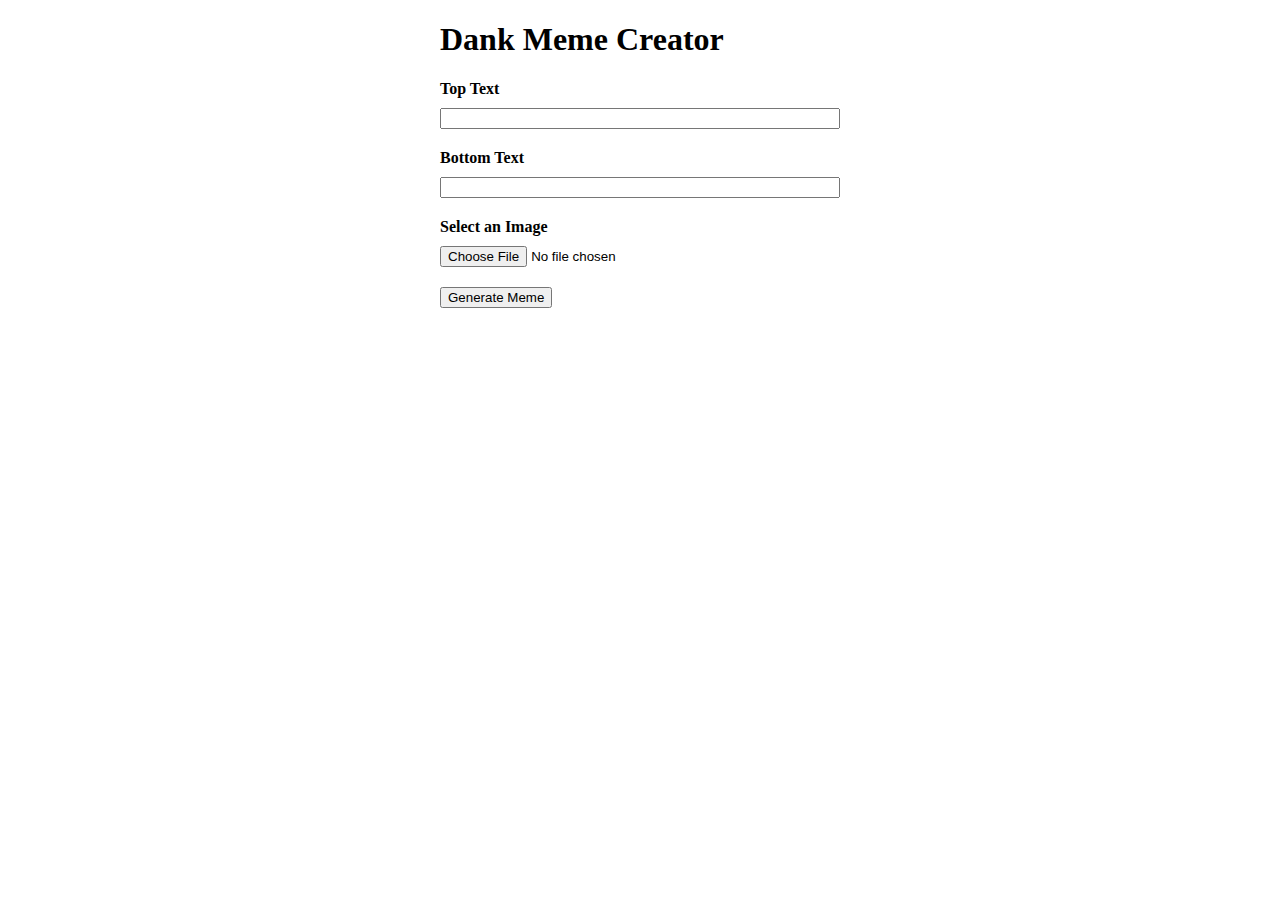
==== index.html @ cf75ba4f "get file reader working" ====
<!DOCTYPE html>
<html lang="en">
<head>
    <meta charset="UTF-8">
    <meta http-equiv="X-UA-Compatible" content="IE=edge">
    <meta name="viewport" content="width=device-width, initial-scale=1.0">
    <title>Meme Generator</title>
<style>
    .meme-generator {
        margin: 20px auto;
        width: 400px;
    }
    .meme-generator label {
        display: block;
        font-weight: bold;
        margin-bottom: 10px;
    }

    .meme-generator input {
        width: 100%;
        box-sizing: border-box;
        margin-bottom: 20px;
    }
    #meme {
        width: 100%
    } 
</style>
</head>
<body>
    
        <div class="meme-generator">
         <h1>Dank Meme Creator</h1>
                  
         <label>Top Text</label>  
          <input type="text"  id="topTextInput">

          <label>Bottom Text</label>  
          <input type="text"  id="bottomTextInput">

          <label>Select an Image</label>  
         <input type="file" id="imageFileInput"></input> 
        <button id=generateBtn>Generate Meme</button>
          <canvas id="meme"></canvas>
        </div>
    
    <script src="main.js"></script>
</body>
</html>
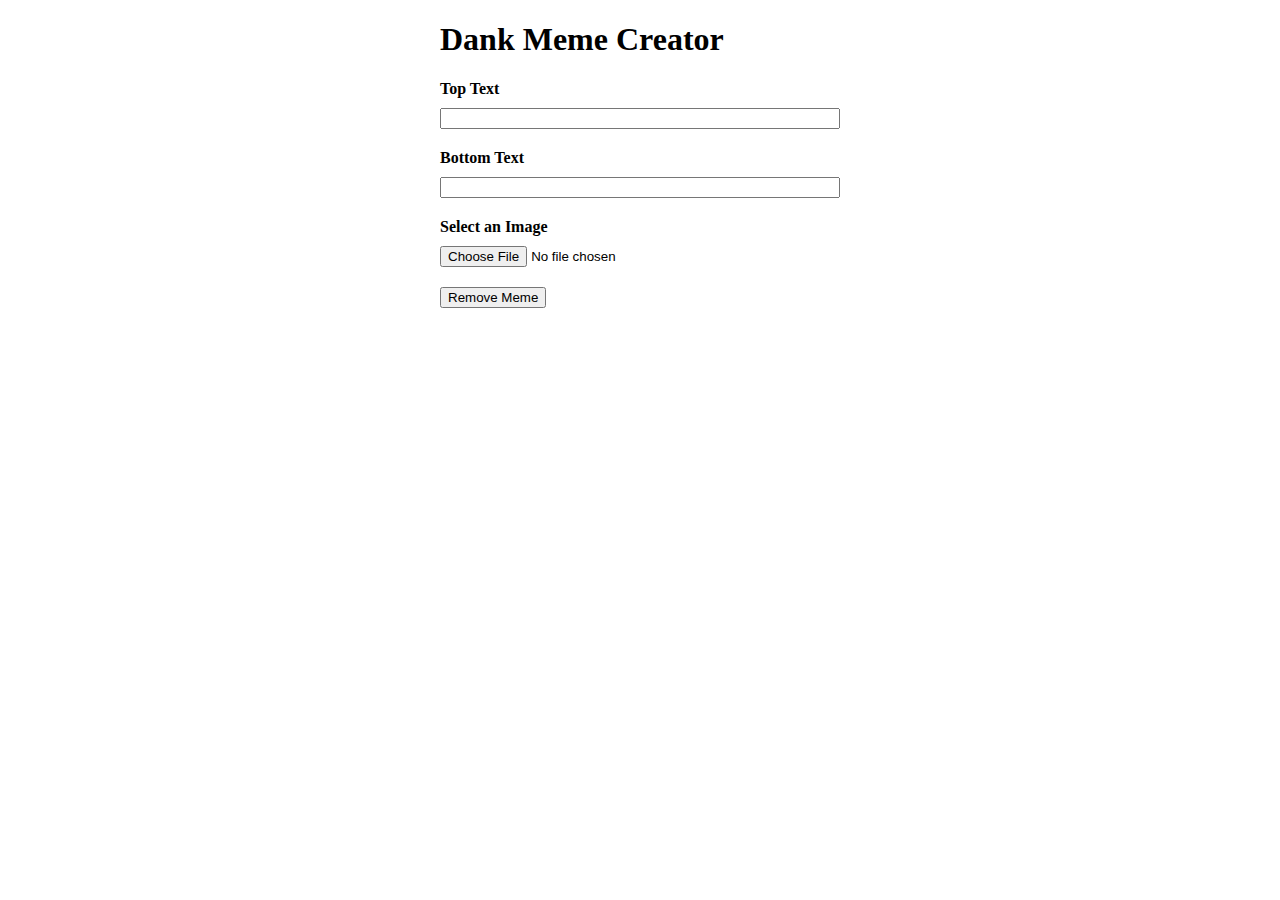
==== commit 12821005: "added assignment1" ====
--- a/index.html
+++ b/index.html
@@ -32,14 +32,15 @@
          <h1>Dank Meme Creator</h1>
                   
          <label>Top Text</label>  
-          <input type="text"  id="topTextInput">
+          <input type="text"  id="top-text"></input>
 
-          <label>Bottom Text</label>  
-          <input type="text"  id="bottomTextInput">
+         <label>Bottom Text</label>  
+          <input type="text"  id="bottom-text"></input>
 
-          <label>Select an Image</label>  
-         <input type="file" id="imageFileInput"></input> 
-        <button id=generateBtn>Generate Meme</button>
+         <label>Select an Image</label>  
+          <input type="file" id="imageFileInput"></input> 
+         
+         <button id=removeBtn>Remove Meme</button> 
           <canvas id="meme"></canvas>
         </div>
     
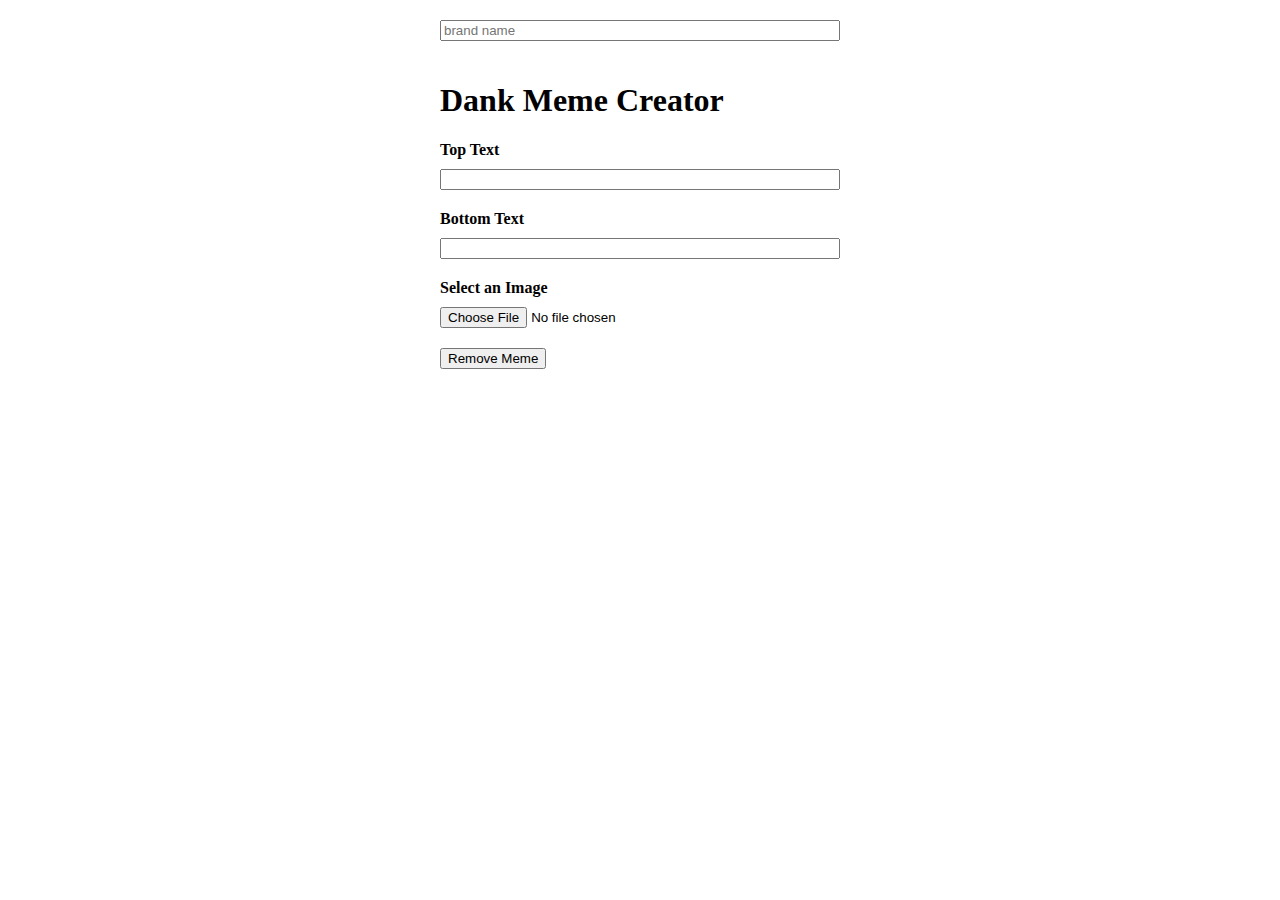
==== commit ae5050e5: "get file reader working" ====
--- a/index.html
+++ b/index.html
@@ -29,7 +29,9 @@
 <body>
     
         <div class="meme-generator">
-         <h1>Dank Meme Creator</h1>
+        <form action="" id="meme-form">
+           <input type ="text" placeholder="brand name" name="brandname">
+            <h1>Dank Meme Creator</h1>
                   
          <label>Top Text</label>  
           <input type="text"  id="top-text"></input>
@@ -42,6 +44,7 @@
          
          <button id=removeBtn>Remove Meme</button> 
           <canvas id="meme"></canvas>
+        </form>
         </div>
     
     <script src="main.js"></script>
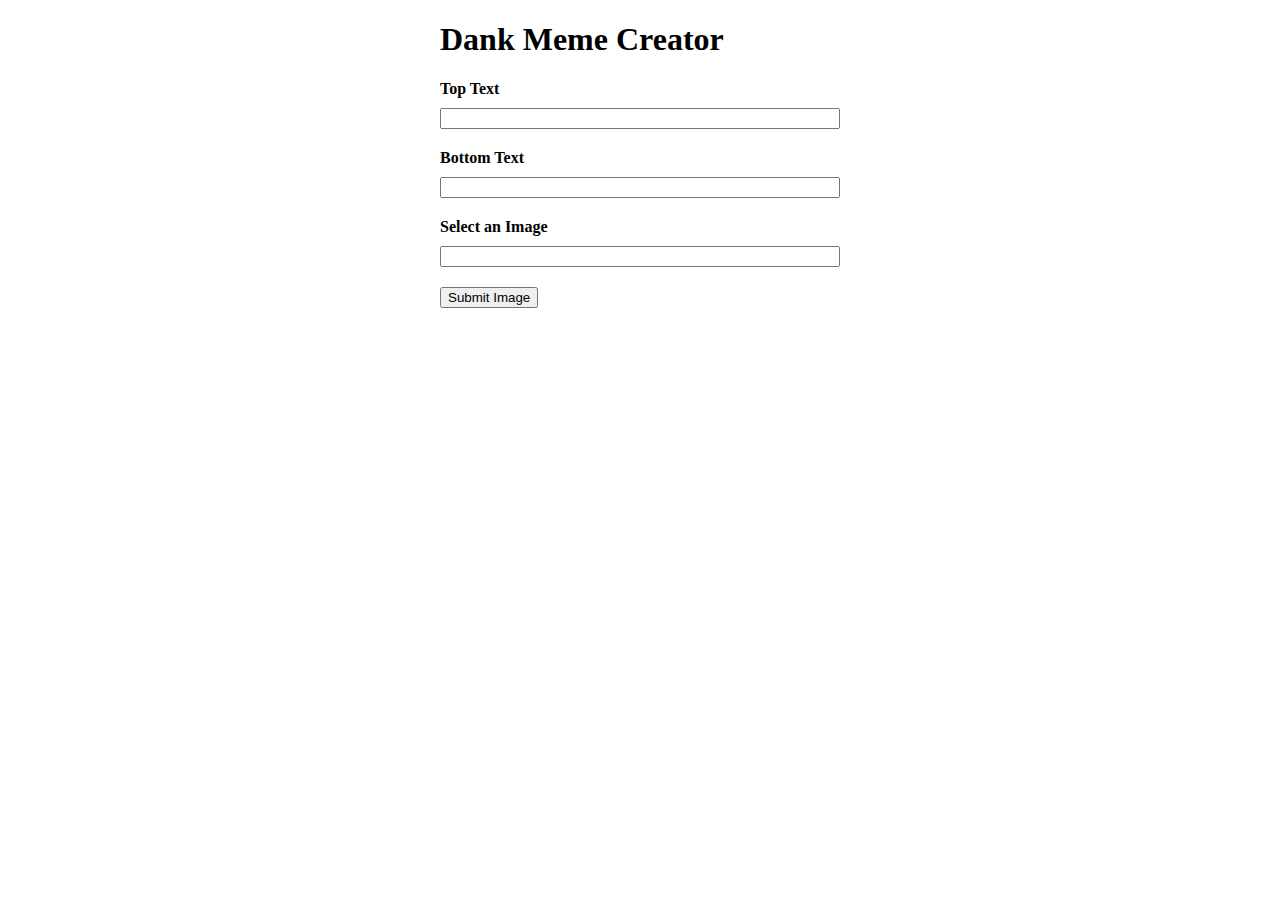
==== commit b3d84534: "assignment1" ====
--- a/index.html
+++ b/index.html
@@ -24,13 +24,20 @@
     #meme {
         width: 100%
     } 
+    #imageClass div {
+        size: 24;
+        color : green; 
+        position : top, centered;
+        background-color: blueviolet;
+        margin: 2em;
+    }
 </style>
 </head>
 <body>
     
         <div class="meme-generator">
         <form action="" id="meme-form">
-           <input type ="text" placeholder="brand name" name="brandname">
+           
             <h1>Dank Meme Creator</h1>
                   
          <label>Top Text</label>  
@@ -40,10 +47,11 @@
           <input type="text"  id="bottom-text"></input>
 
          <label>Select an Image</label>  
-          <input type="file" id="imageFileInput"></input> 
+         <input type="url" id="image-input" >
+        <button id="imageBtn">Submit Image</button>
+        <br>
+        <img src="" id="image"> 
          
-         <button id=removeBtn>Remove Meme</button> 
-          <canvas id="meme"></canvas>
         </form>
         </div>
     
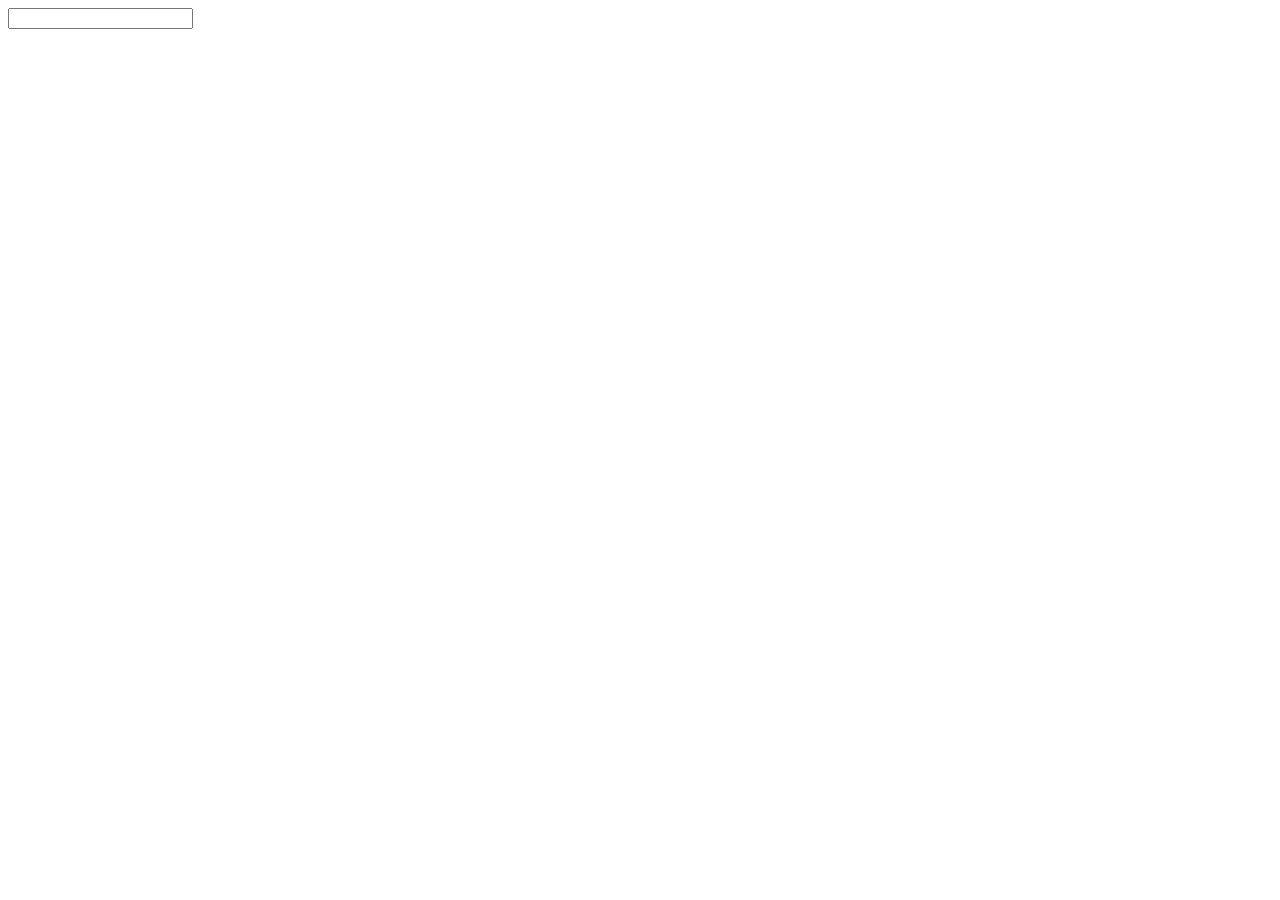
==== commit 0e842818: "jasmine exercises" ====
--- a/index.html
+++ b/index.html
@@ -1,60 +1,23 @@
-<!DOCTYPE html>
-<html lang="en">
+<!doctype html>
+<html>
 <head>
-    <meta charset="UTF-8">
-    <meta http-equiv="X-UA-Compatible" content="IE=edge">
-    <meta name="viewport" content="width=device-width, initial-scale=1.0">
-    <title>Meme Generator</title>
-<style>
-    .meme-generator {
-        margin: 20px auto;
-        width: 400px;
-    }
-    .meme-generator label {
-        display: block;
-        font-weight: bold;
-        margin-bottom: 10px;
-    }
+<title>Taxes Tests</title>
 
-    .meme-generator input {
-        width: 100%;
-        box-sizing: border-box;
-        margin-bottom: 20px;
-    }
-    #meme {
-        width: 100%
-    } 
-    #imageClass div {
-        size: 24;
-        color : green; 
-        position : top, centered;
-        background-color: blueviolet;
-        margin: 2em;
-    }
-</style>
+<!-- include CSS for Jasmine -->
+<link rel="stylesheet"
+  href="https://unpkg.com/jasmine-core/lib/jasmine-core/jasmine.css" />
 </head>
 <body>
-    
-        <div class="meme-generator">
-        <form action="" id="meme-form">
-           
-            <h1>Dank Meme Creator</h1>
-                  
-         <label>Top Text</label>  
-          <input type="text"  id="top-text"></input>
-
-         <label>Bottom Text</label>  
-          <input type="text"  id="bottom-text"></input>
-
-         <label>Select an Image</label>  
-         <input type="url" id="image-input" >
-        <button id="imageBtn">Submit Image</button>
-        <br>
-        <img src="" id="image"> 
-         
-        </form>
-        </div>
-    
-    <script src="main.js"></script>
+  <input id="username" type="text"></input>
+<!-- include JS for Jasmine -->  
+<script 
+  src="https://unpkg.com/jasmine-core/lib/jasmine-core/jasmine.js"></script>
+<script 
+  src="https://unpkg.com/jasmine-core/lib/jasmine-core/jasmine-html.js"></script>
+<script 
+  src= "https://unpkg.com/jasmine-core/lib/jasmine-core/boot.js"></script>
+<!-- include your JS & test file -->
+<script src="taxes.js"></script> 
+<script src="taxes.test.js"></script>
 </body>
 </html>